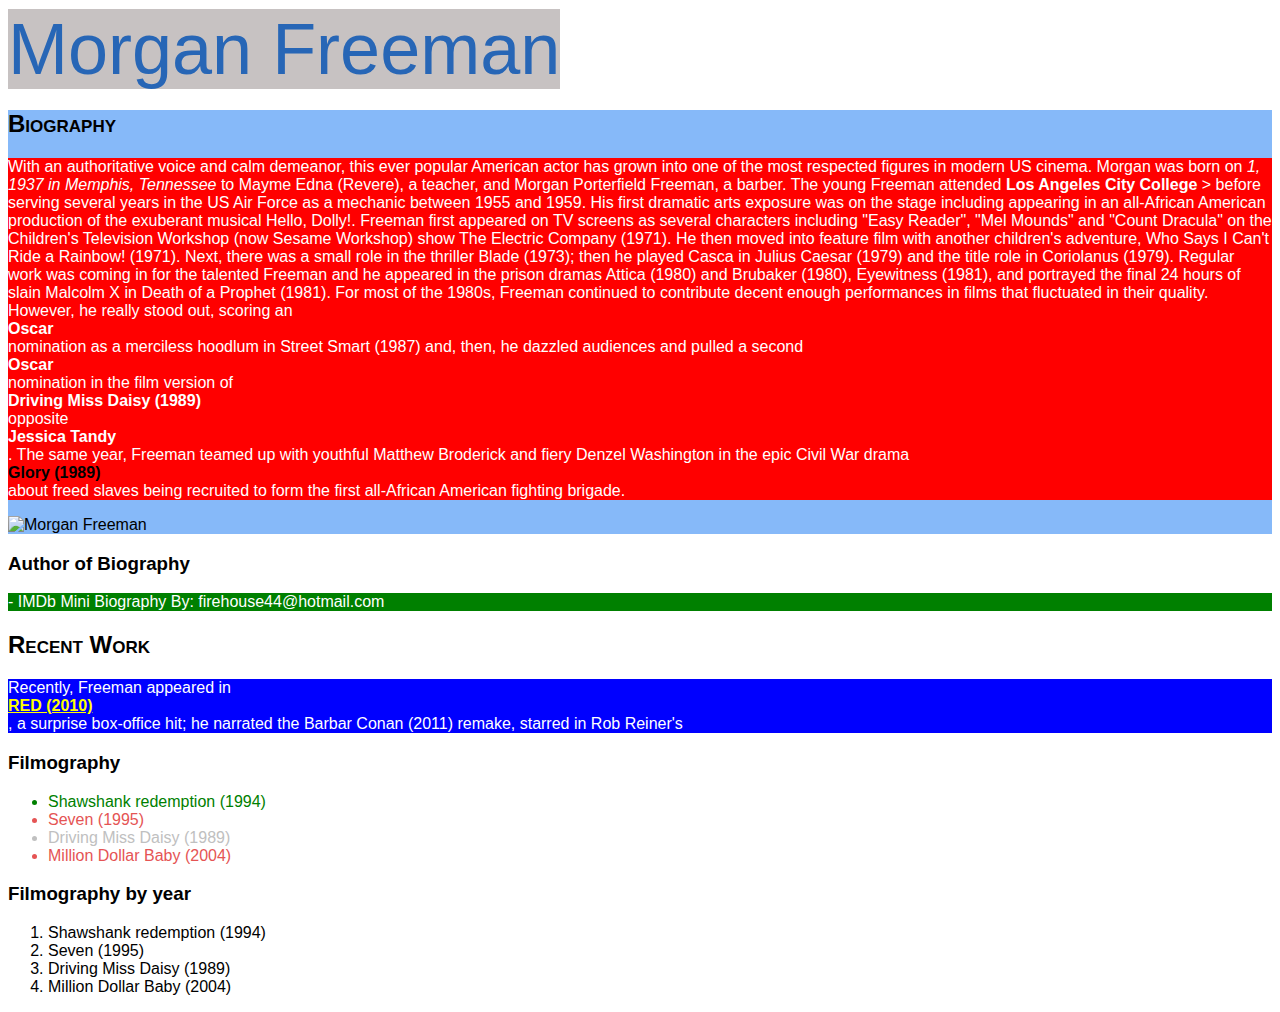
==== html/freeman.html @ b877f384 "html excercises from day 1 nad 2" ====
<!DOCTYPE html>
<html lang="en">

<head>
    <meta charset="UTF-8">
    <meta name="viewport" content="width=device-width, initial-scale=1.0">
    <meta http-equiv="X-UA-Compatible" content="ie=edge">
    <title>Document</title>
    <style>
        a {
            color: red;
        }
    </style>
    <link rel="stylesheet" href="css/style.css">

</head>

<body>
    <h1> Morgan Freeman </h1>
    <div id="biography" style="background-color:#86b9f9">
        <h2>Biography</h2>

        <p class="red">With an authoritative voice and calm demeanor, this ever popular American actor has grown into one of the most respected
            figures in modern US cinema. Morgan was born on <em> 1, 1937 in Memphis, Tennessee </em> to Mayme Edna (Revere),
            a teacher, and Morgan Porterfield Freeman, a barber. The young Freeman attended <strong> Los Angeles City College </strong>>
            before serving several years in the US Air Force as a mechanic between 1955 and 1959. His first dramatic arts
            exposure was on the stage including appearing in an all-African American production of the exuberant musical
            Hello, Dolly!. Freeman first appeared on TV screens as several characters including "Easy Reader", "Mel Mounds"
            and "Count Dracula" on the Children's Television Workshop (now Sesame Workshop) show The Electric Company (1971).
            He then moved into feature film with another children's adventure, Who Says I Can't Ride a Rainbow! (1971). Next,
            there was a small role in the thriller Blade (1973); then he played Casca in <span class="unseen"> Julius Caesar (1979) </span> and the title
            role in Coriolanus (1979). Regular work was coming in for the talented Freeman and he appeared in the prison
            dramas Attica (1980) and Brubaker (1980), Eyewitness (1981), and portrayed the final 24 hours of slain Malcolm
            X in Death of a Prophet (1981). For most of the 1980s, Freeman continued to contribute decent enough performances
            in films that fluctuated in their quality. However, he really stood out, scoring an <a href="http://oscar.go.com/"
                target="_blank"> Oscar </a> nomination as a merciless hoodlum in Street Smart (1987) and, then, he dazzled audiences
            and pulled a second <a href="http://oscar.go.com/" target="_blank"> Oscar </a>nomination in the film version
            of <a href="https://www.rottentomatoes.com/m/driving_miss_daisy" target="movies"> Driving Miss Daisy (1989) </a>            opposite <a href="http://www.imdb.com/name/nm0001788/" target="_self"> Jessica Tandy</a>. The same year, Freeman
            teamed up with youthful Matthew Broderick and fiery Denzel Washington in the epic Civil War drama <a style="color:black"
                href="pages/glory.html" target="_blank">Glory (1989) </a> about freed slaves being recruited to form the first
            all-African American fighting brigade.
        </p>
        <!--coments-->
        <img id="morgan" src="http://classes.codingbootcamp.cz/assets/classes/1/morgan-freeman.jpg" alt="Morgan Freeman">
    </div>
    <h3>Author of Biography</h3>
    <p class="green">- IMDb Mini Biography By: firehouse44@hotmail.com</p>
    <section>
        <h2>Recent Work</h2>

        <p class="blue">Recently, Freeman appeared in <a href="https://www.rottentomatoes.com/m/red" target="movies"> RED (2010) </a>, a
            surprise box-office hit; he narrated the <span class="seen">Barbar Conan (2011)</span> remake, starred in Rob Reiner's
        </p>
    </section>
    <section>
        <h3>Filmography</h3>
        <ul>
            <li class="seen good">Shawshank redemption (1994)</li>
            <li class="unseen good">Seven (1995)</li>
            <li class="seen bad">Driving Miss Daisy (1989)</li>
            <li class="unseen bad">Million Dollar Baby (2004)</li>
        </ul>
    </section>
    <section>
        <h3>Filmography by year</h3>
        <ol>
            <li>Shawshank redemption (1994)</li>
            <li>Seven (1995)</li>
            <li>Driving Miss Daisy (1989)</li>
            <li>Million Dollar Baby (2004)</li>
        </ol>
    </section>
</body>

</html>
---- html/css/style.css ----
body {
    font-family: Arial, Helvetica, sans-serif
}
h1 {
    font-size: 72px;
    font-weight: normal;
    color:#2766B6;
    background-color: #C7C2C2;
    display: inline;
}
h2 {
    font-variant: small-caps;
}
a {
    font-weight: bold;
    color: red;
    display: block;
}
p {
    background-color: #7f7f7f;
    color:#FFFFFF
}
h1,h2,h3 {
    font-family: Impact, Haettenschweiler, 'Arial Narrow Bold', sans-serif;
}
#morgan {
    height: 100vw;
    width: 100vw;
}
.red {
    background-color:red;
}
.green {
    background-color:green;
}
.blue {
    background-color: blue;
}
p.blue a {
    color: yellow;
}
p.red a, p green a {
    color:white;
}
li.seen.bad {
    color: silver;
}
li.unseen {
    color: #e55454;
}
li.seen.good {
    color: green;
}
#biography a    {
    text-decoration: none;
}
#biography a:hover    {
    text-decoration: underline;
}
/* coment */
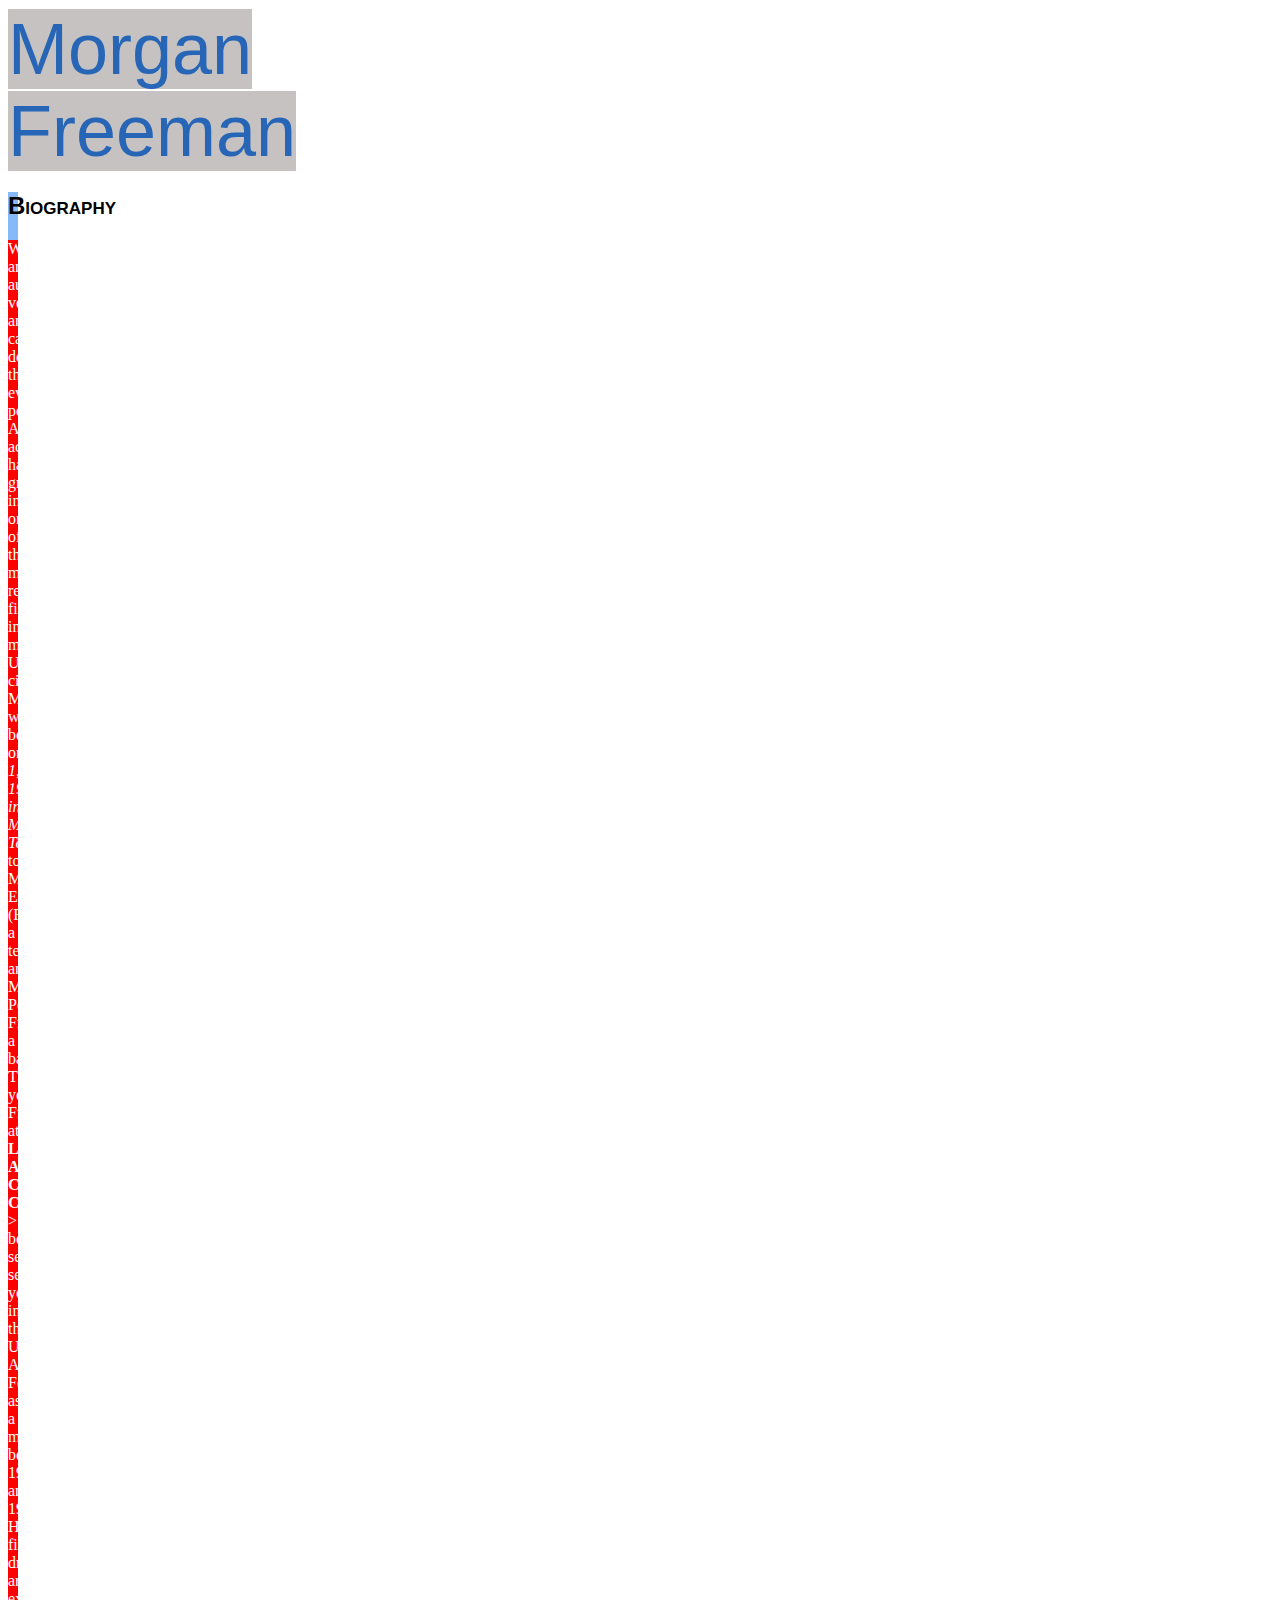
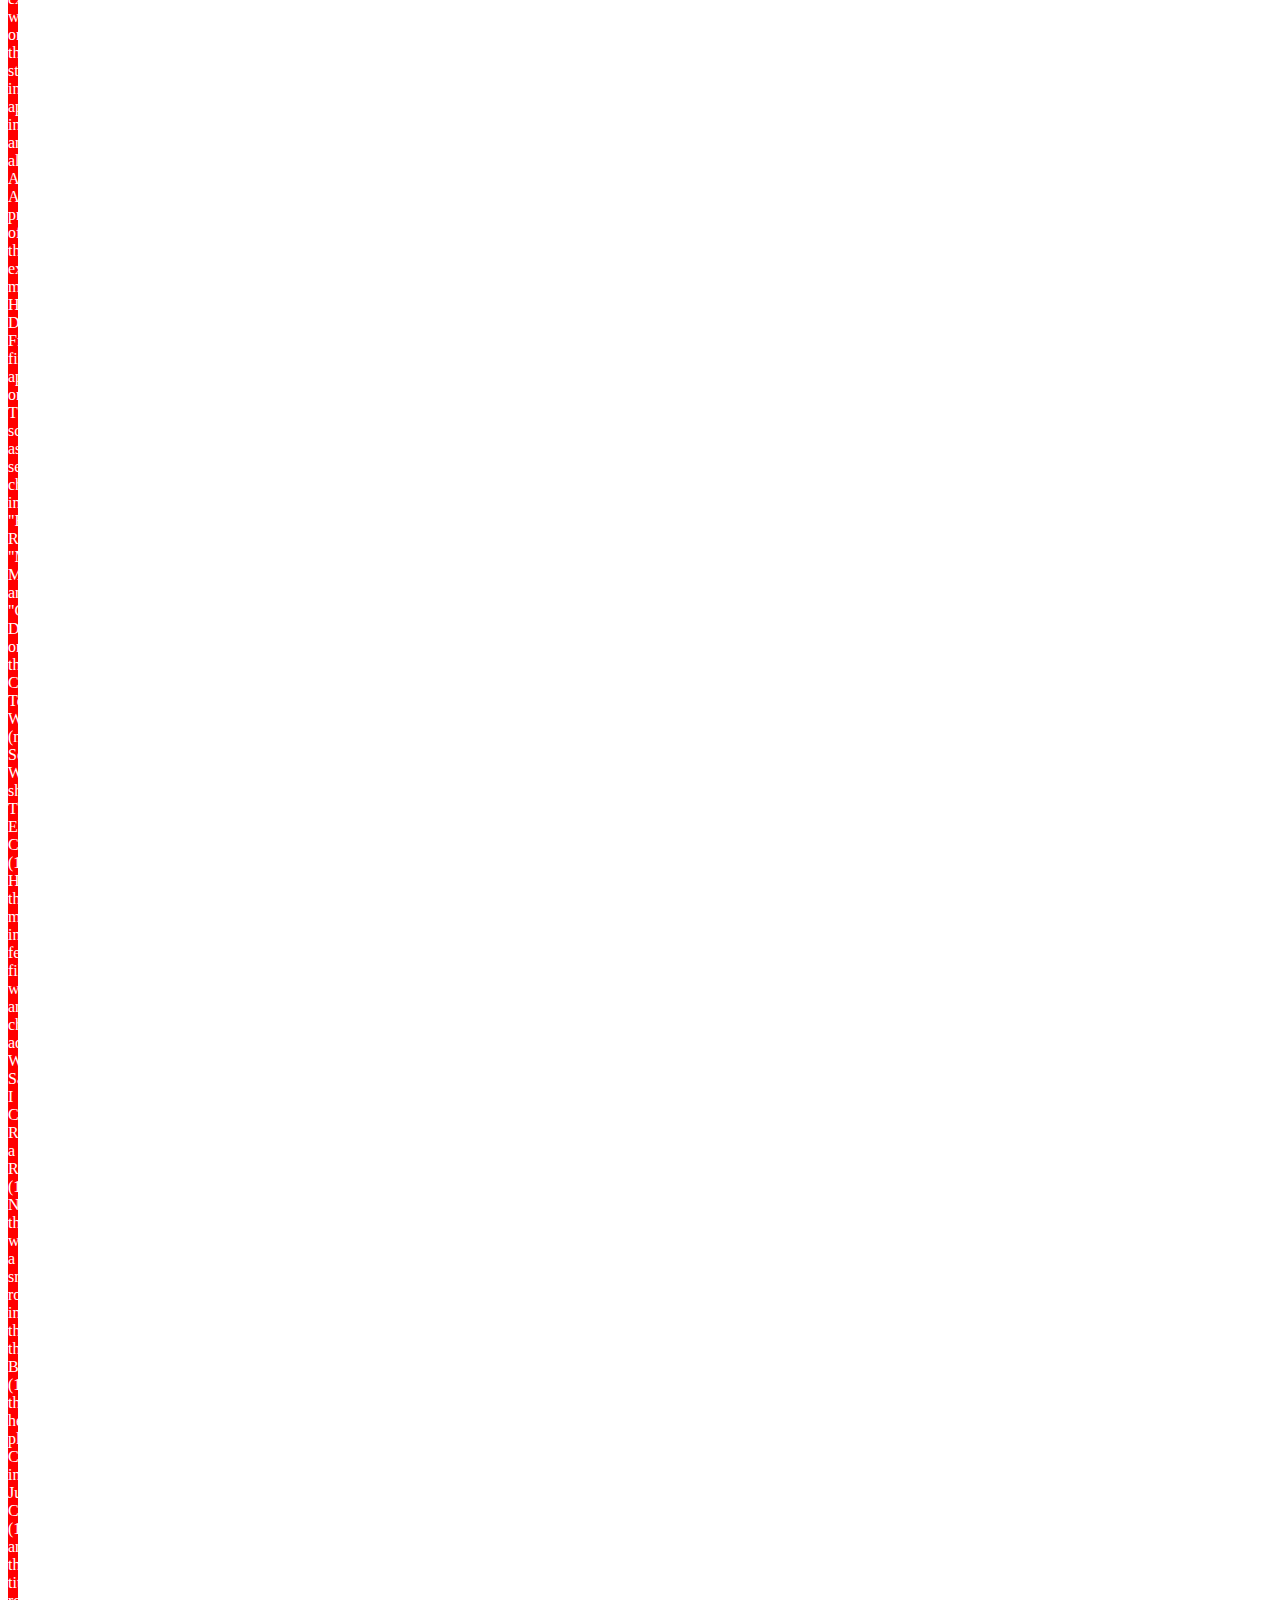
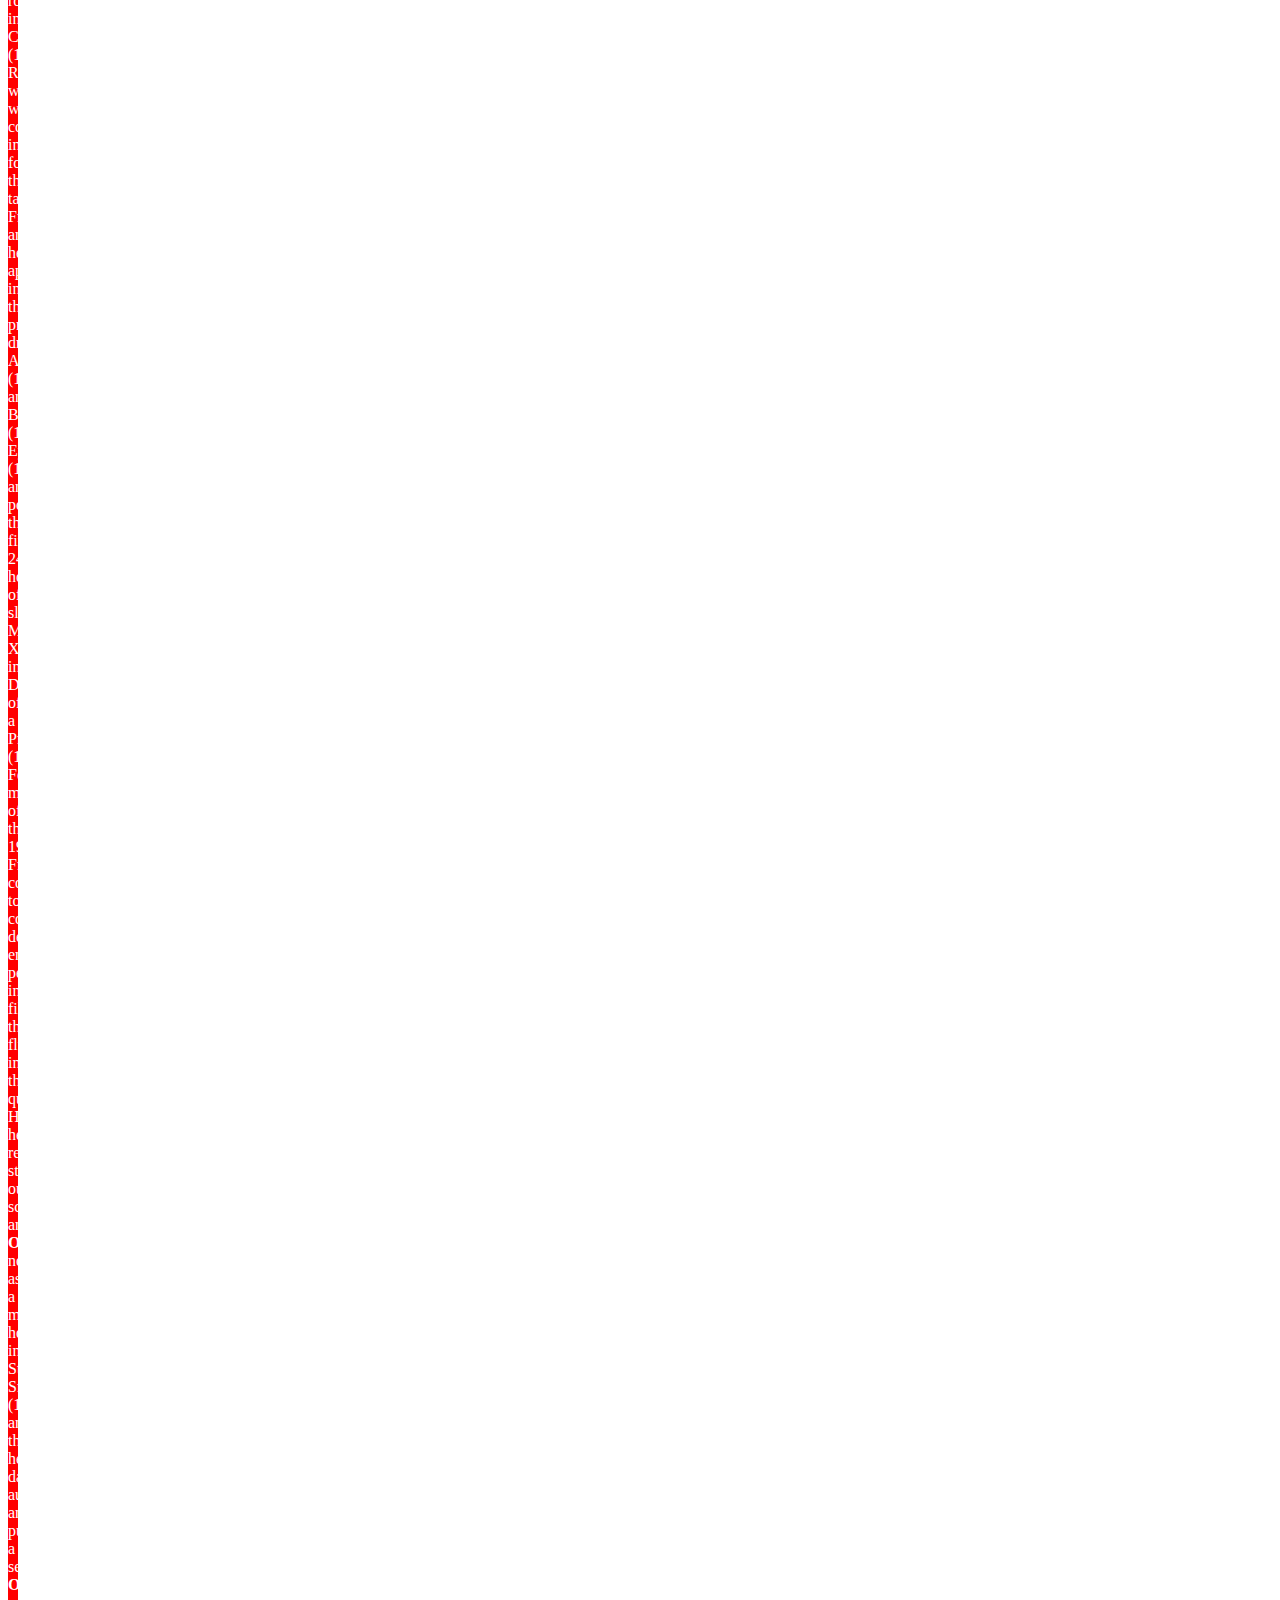
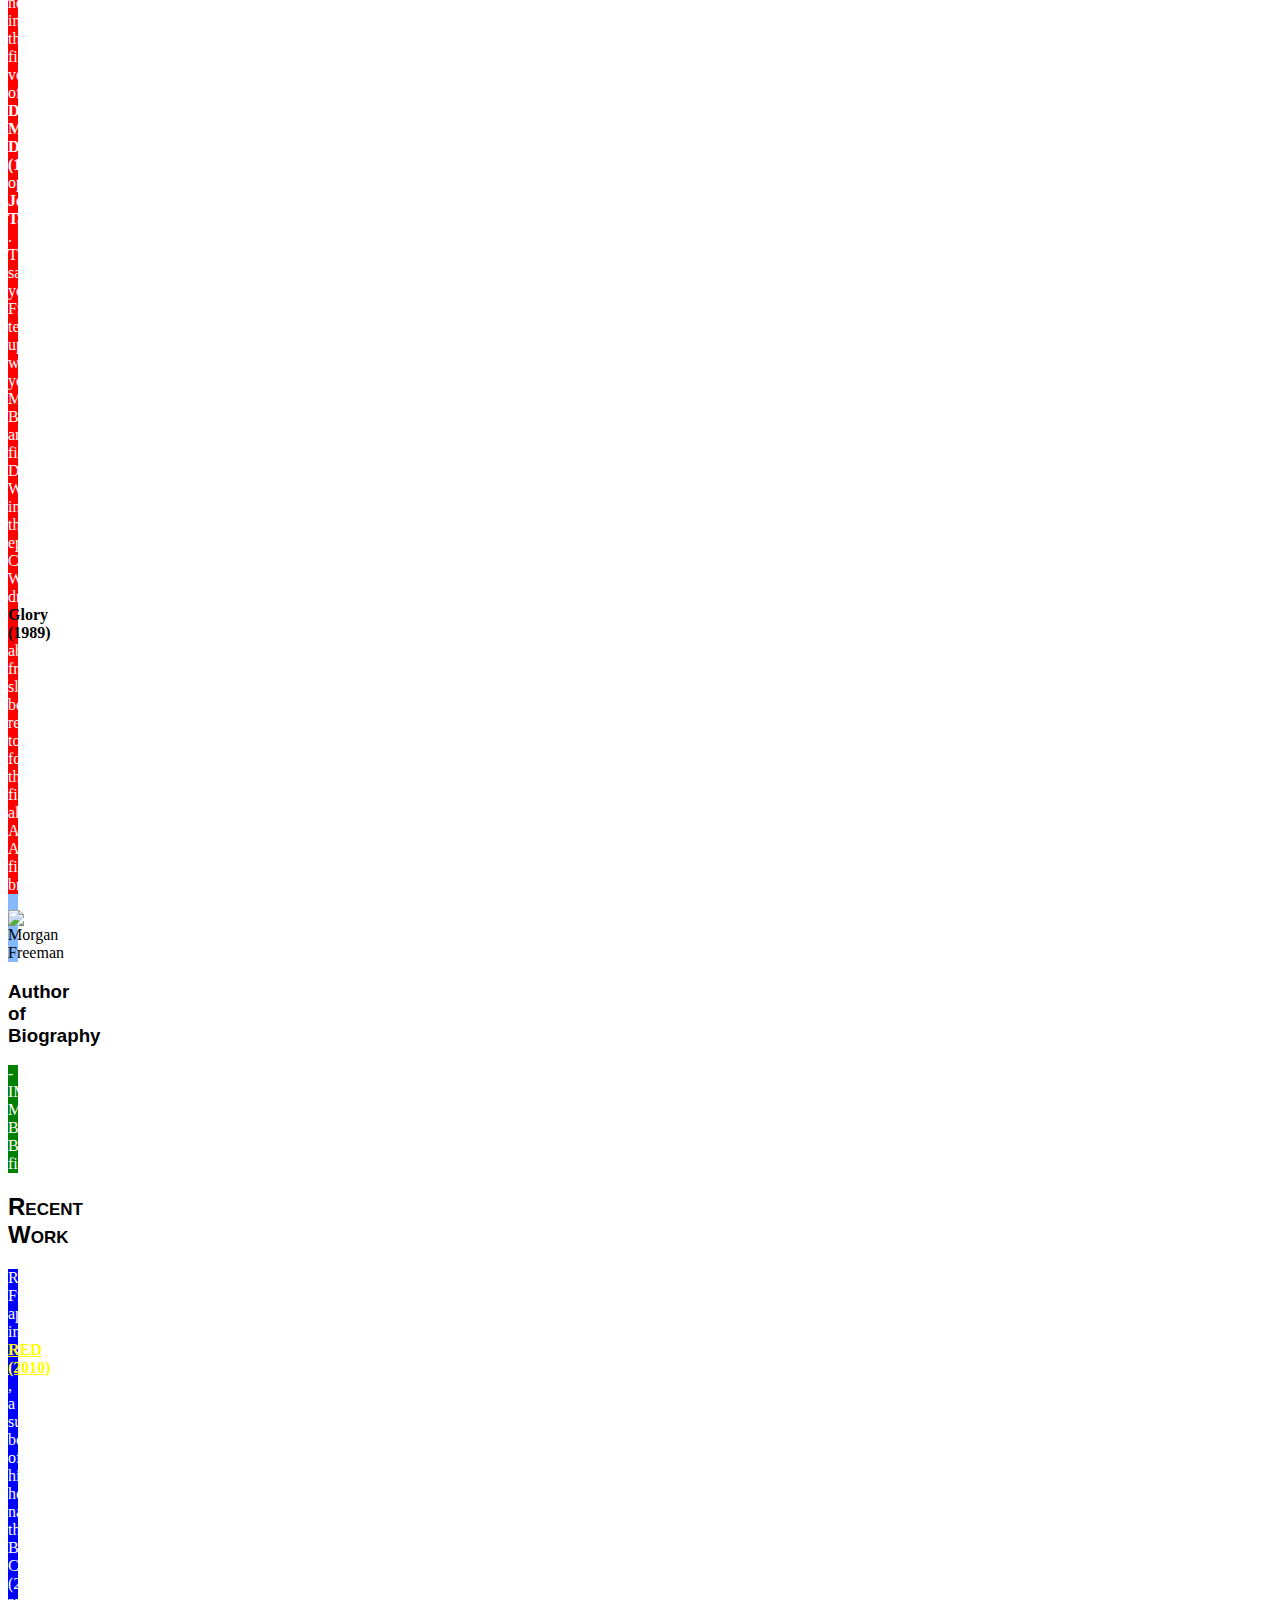
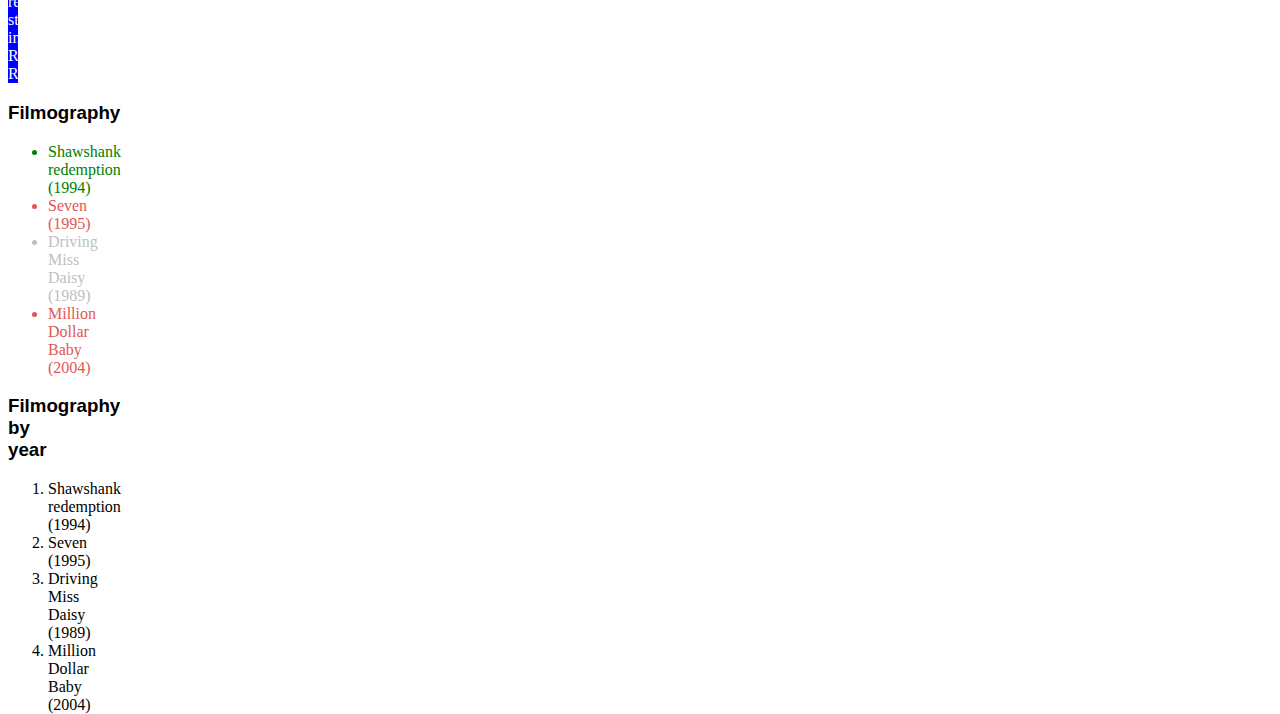
==== commit 65e1e261: "Monday workout week 2" ====
--- a/html/freeman.html
+++ b/html/freeman.html
@@ -12,10 +12,13 @@
         }
     </style>
     <link rel="stylesheet" href="css/style.css">
-
+    <link rel="icon" href="images/favicon.png" type="image/gif" sizes="16x16">
 </head>
 
 <body>
+    <div class="background">
+
+    </div>
     <h1> Morgan Freeman </h1>
     <div id="biography" style="background-color:#86b9f9">
         <h2>Biography</h2>
--- a/html/css/style.css
+++ b/html/css/style.css
@@ -1,6 +1,7 @@
-
 body {
-    font-family: Arial, Helvetica, sans-serif
+    background-image: url("images/moto.jpg");
+    width: 10px;
+    height: 10px;
 }
 h1 {
     font-size: 72px;
@@ -58,4 +59,5 @@
 #biography a:hover    {
     text-decoration: underline;
 }
+
 /* coment */
